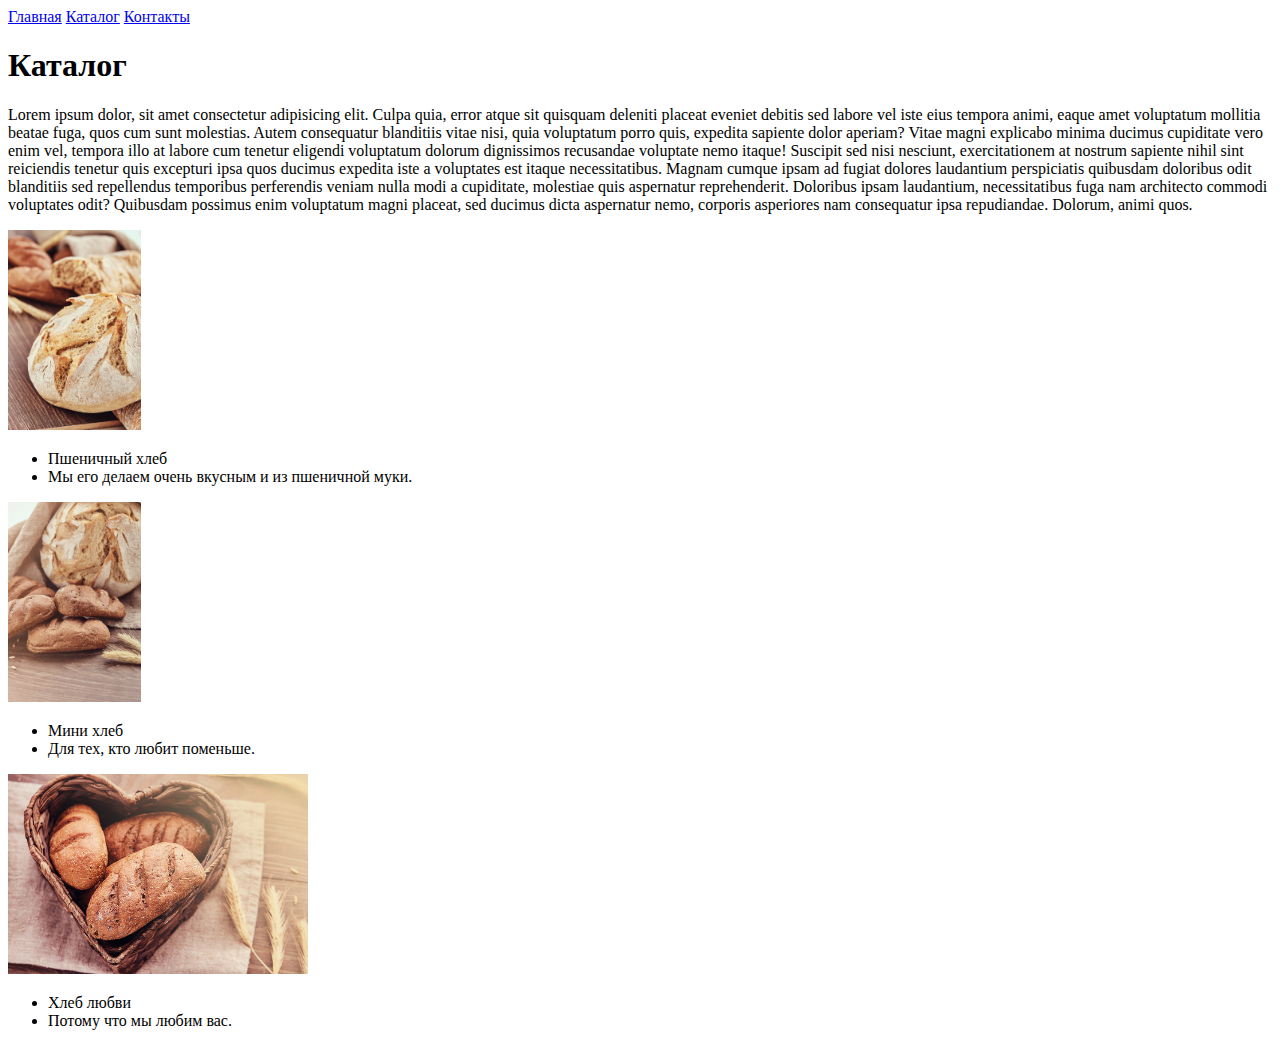
==== catalog/catalog.html @ 3be8f240 "new save" ====
<!DOCTYPE html>
<html lang="en">
<head>
    <meta charset="UTF-8">
    <meta http-equiv="X-UA-Compatible" content="IE=edge">
    <meta name="viewport" content="width=device-width, initial-scale=1.0">
    <title>Document</title>
</head>
<body>
    <a href="../index.html">Главная</a>
    <a href="#">Каталог</a>
    <a href="#">Контакты</a>
    <h1>Каталог</h1>
    <p>Lorem ipsum dolor, sit amet consectetur adipisicing elit. Culpa quia, error atque sit quisquam deleniti placeat eveniet debitis sed labore vel iste eius tempora animi, eaque amet voluptatum mollitia beatae fuga, quos cum sunt molestias. Autem consequatur blanditiis vitae nisi, quia voluptatum porro quis, expedita sapiente dolor aperiam? Vitae magni explicabo minima ducimus cupiditate vero enim vel, tempora illo at labore cum tenetur eligendi voluptatum dolorum dignissimos recusandae voluptate nemo itaque! Suscipit sed nisi nesciunt, exercitationem at nostrum sapiente nihil sint reiciendis tenetur quis excepturi ipsa quos ducimus expedita iste a voluptates est itaque necessitatibus. Magnam cumque ipsam ad fugiat dolores laudantium perspiciatis quibusdam doloribus odit blanditiis sed repellendus temporibus perferendis veniam nulla modi a cupiditate, molestiae quis aspernatur reprehenderit. Doloribus ipsam laudantium, necessitatibus fuga nam architecto commodi voluptates odit? Quibusdam possimus enim voluptatum magni placeat, sed ducimus dicta aspernatur nemo, corporis asperiores nam consequatur ipsa repudiandae. Dolorum, animi quos.</p>
    <img src="../img/1.jpg" alt="Вкусный хлебушек с трещинками" height="200">
    <ul>
        <li>Пшеничный хлеб</li>
        <li>Мы его делаем очень вкусным и из пшеничной муки.</li>
    </ul>
    <img src="../img/2.jpg" alt="Аппетитный хлебушек кучкой" height="200">
    <ul>
        <li>Мини хлеб</li>
        <li>Для тех, кто любит поменьше.</li>
    </ul>
    <img src="../img/3.jpg" alt="Соблазнительный хлебушек в корзинке. Хочешь его?" height="200">
    <ul>
        <li>Хлеб любви</li>
        <li>Потому что мы любим вас.</li>
    </ul>
</body>
</html>
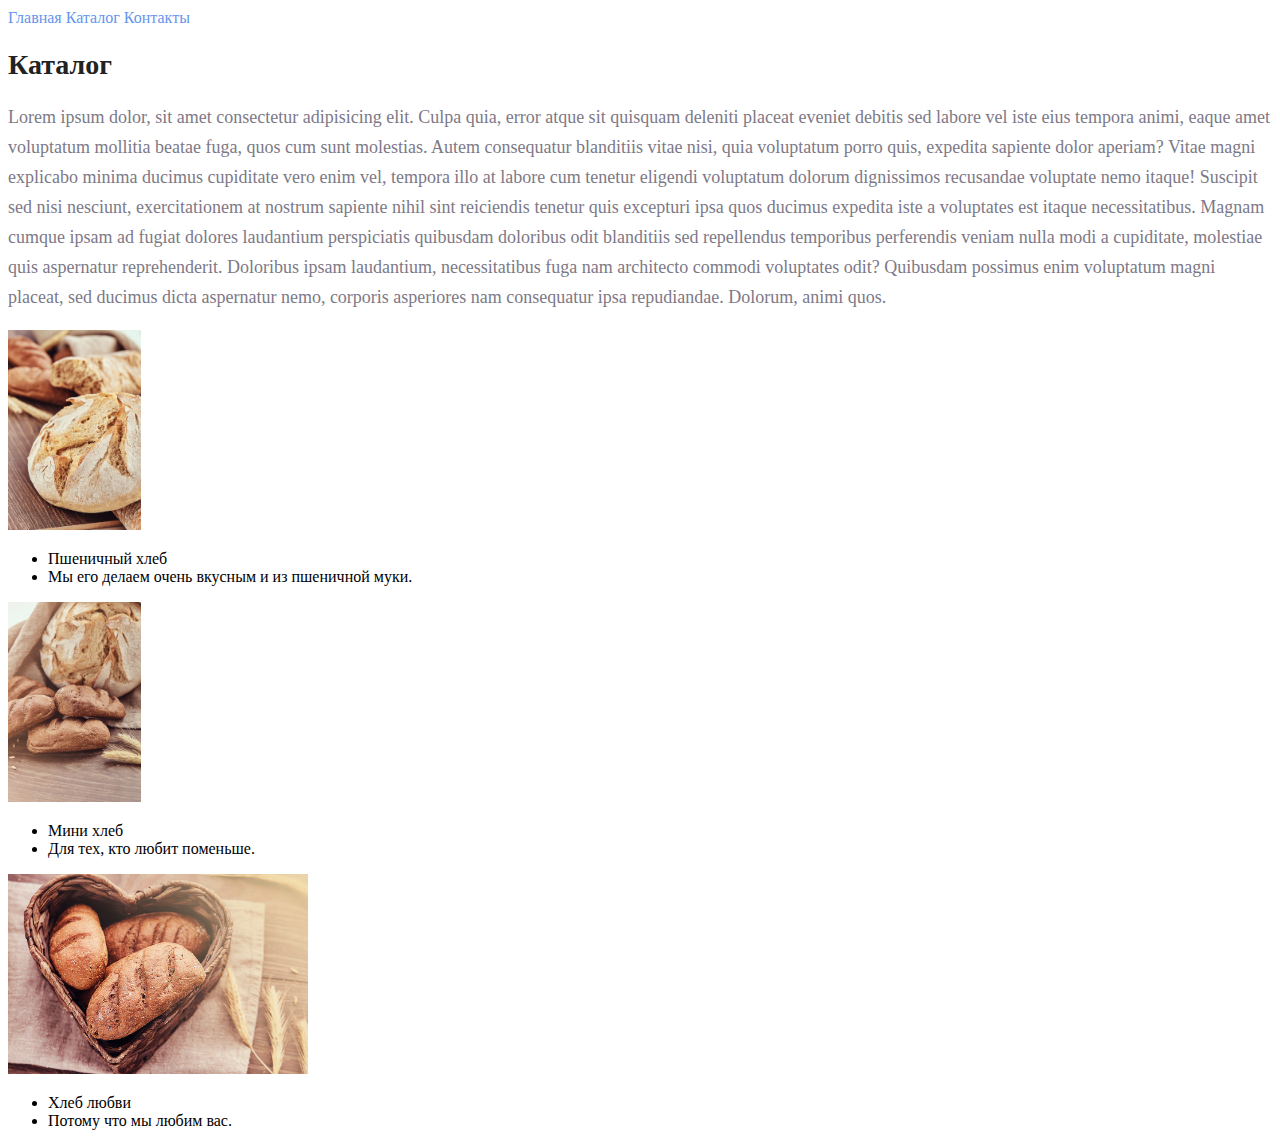
==== commit d62c8edb: "new save" ====
--- a/catalog/catalog.html
+++ b/catalog/catalog.html
@@ -5,13 +5,14 @@
     <meta http-equiv="X-UA-Compatible" content="IE=edge">
     <meta name="viewport" content="width=device-width, initial-scale=1.0">
     <title>Document</title>
+    <link rel="stylesheet" href="../css/style.css">
 </head>
 <body>
-    <a href="../index.html">Главная</a>
-    <a href="#">Каталог</a>
-    <a href="#">Контакты</a>
-    <h1>Каталог</h1>
-    <p>Lorem ipsum dolor, sit amet consectetur adipisicing elit. Culpa quia, error atque sit quisquam deleniti placeat eveniet debitis sed labore vel iste eius tempora animi, eaque amet voluptatum mollitia beatae fuga, quos cum sunt molestias. Autem consequatur blanditiis vitae nisi, quia voluptatum porro quis, expedita sapiente dolor aperiam? Vitae magni explicabo minima ducimus cupiditate vero enim vel, tempora illo at labore cum tenetur eligendi voluptatum dolorum dignissimos recusandae voluptate nemo itaque! Suscipit sed nisi nesciunt, exercitationem at nostrum sapiente nihil sint reiciendis tenetur quis excepturi ipsa quos ducimus expedita iste a voluptates est itaque necessitatibus. Magnam cumque ipsam ad fugiat dolores laudantium perspiciatis quibusdam doloribus odit blanditiis sed repellendus temporibus perferendis veniam nulla modi a cupiditate, molestiae quis aspernatur reprehenderit. Doloribus ipsam laudantium, necessitatibus fuga nam architecto commodi voluptates odit? Quibusdam possimus enim voluptatum magni placeat, sed ducimus dicta aspernatur nemo, corporis asperiores nam consequatur ipsa repudiandae. Dolorum, animi quos.</p>
+    <a class="menu" href="../index.html">Главная</a>
+    <a class="menu" href="#">Каталог</a>
+    <a class="menu" href="#">Контакты</a>
+    <h1 class="title">Каталог</h1>
+    <p class="text">Lorem ipsum dolor, sit amet consectetur adipisicing elit. Culpa quia, error atque sit quisquam deleniti placeat eveniet debitis sed labore vel iste eius tempora animi, eaque amet voluptatum mollitia beatae fuga, quos cum sunt molestias. Autem consequatur blanditiis vitae nisi, quia voluptatum porro quis, expedita sapiente dolor aperiam? Vitae magni explicabo minima ducimus cupiditate vero enim vel, tempora illo at labore cum tenetur eligendi voluptatum dolorum dignissimos recusandae voluptate nemo itaque! Suscipit sed nisi nesciunt, exercitationem at nostrum sapiente nihil sint reiciendis tenetur quis excepturi ipsa quos ducimus expedita iste a voluptates est itaque necessitatibus. Magnam cumque ipsam ad fugiat dolores laudantium perspiciatis quibusdam doloribus odit blanditiis sed repellendus temporibus perferendis veniam nulla modi a cupiditate, molestiae quis aspernatur reprehenderit. Doloribus ipsam laudantium, necessitatibus fuga nam architecto commodi voluptates odit? Quibusdam possimus enim voluptatum magni placeat, sed ducimus dicta aspernatur nemo, corporis asperiores nam consequatur ipsa repudiandae. Dolorum, animi quos.</p>
     <img src="../img/1.jpg" alt="Вкусный хлебушек с трещинками" height="200">
     <ul>
         <li>Пшеничный хлеб</li>
--- a/css/style.css
+++ b/css/style.css
@@ -0,0 +1,32 @@
+a { 
+    text-decoration: none; 
+}
+
+.menu {
+    color: cornflowerblue; 
+    font-size: 16px; 
+    line-height: 20px;
+}
+
+.title {
+     color: #222222;
+     font-size: 28px;
+     line-height: 36px;
+     font-weight: bold;
+}
+
+.text {
+    font-style: normal;
+    font-weight: 300;
+    font-size: 18px;
+    line-height: 30px;
+    color: #7D7987
+}
+
+.titletwo {
+    color: coral;
+    font-style: normal;
+    font-weight: 700;
+    font-size: 36px;
+    line-height: 80px;
+}